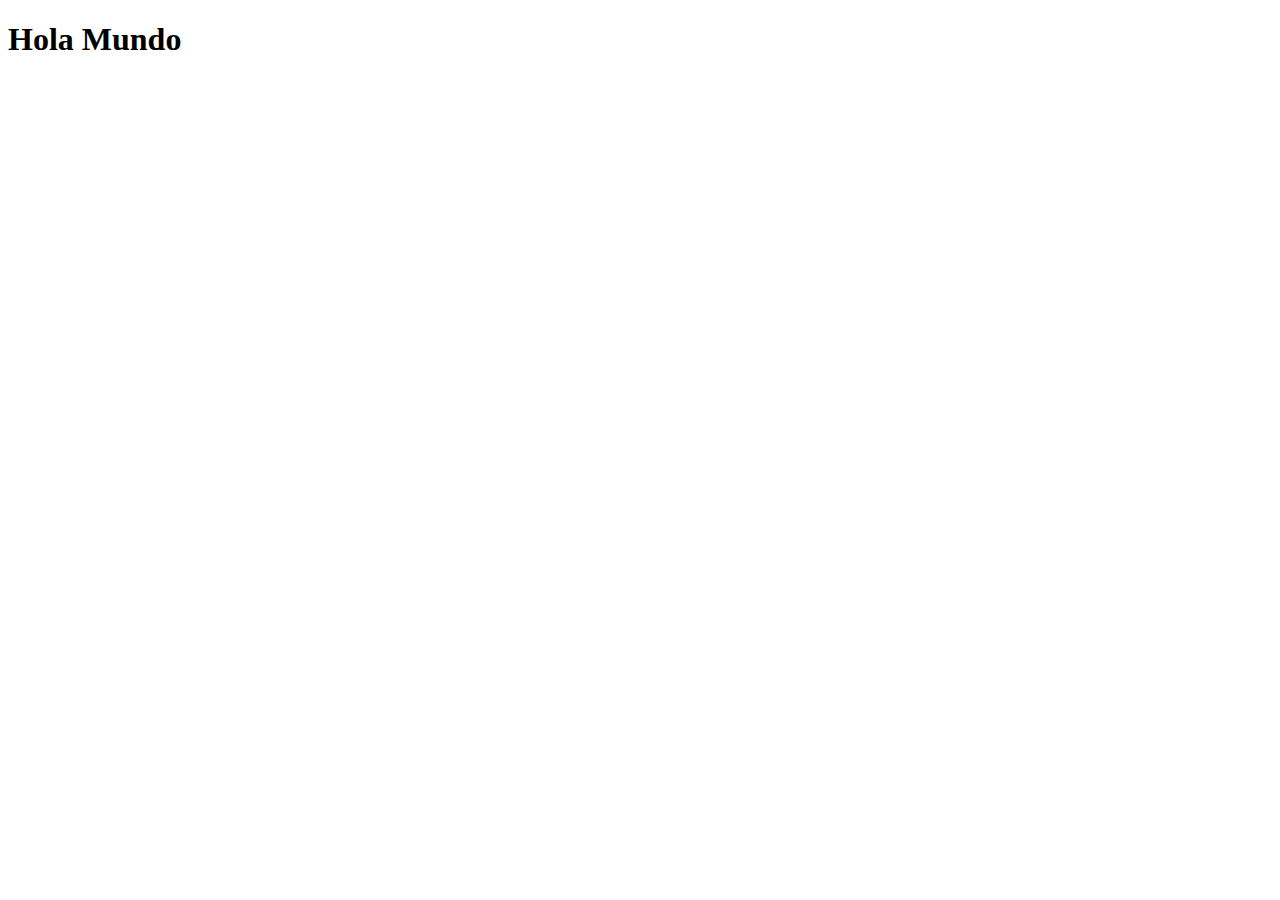
==== Index.html @ eab1381a "Creación de index" ====
<!DOCTYPE html>
<html lang="en">
<head>
    <meta charset="UTF-8">
    <meta name="viewport" content="width=device-width, initial-scale=1.0">
    <title>Hola</title>
</head>
<body>
    <h1>Hola Mundo</h1>
    

</body>
</html>
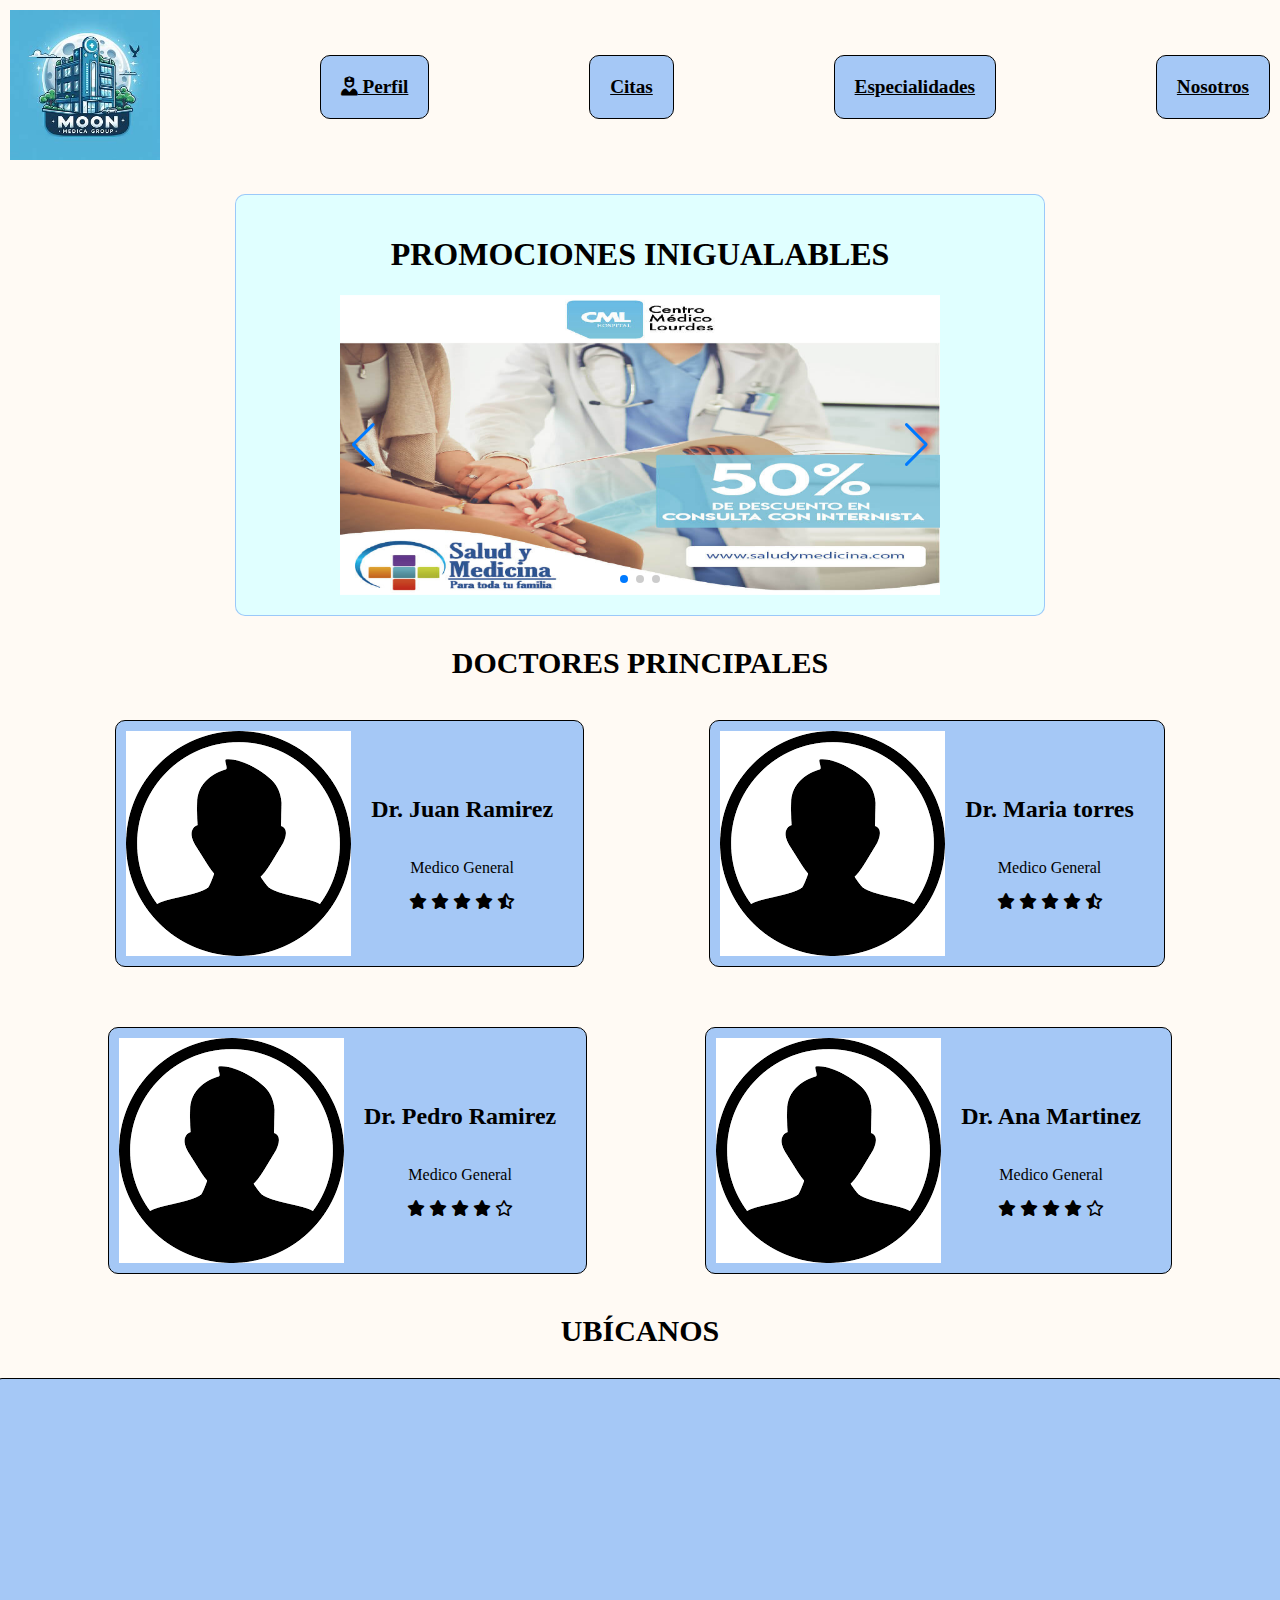
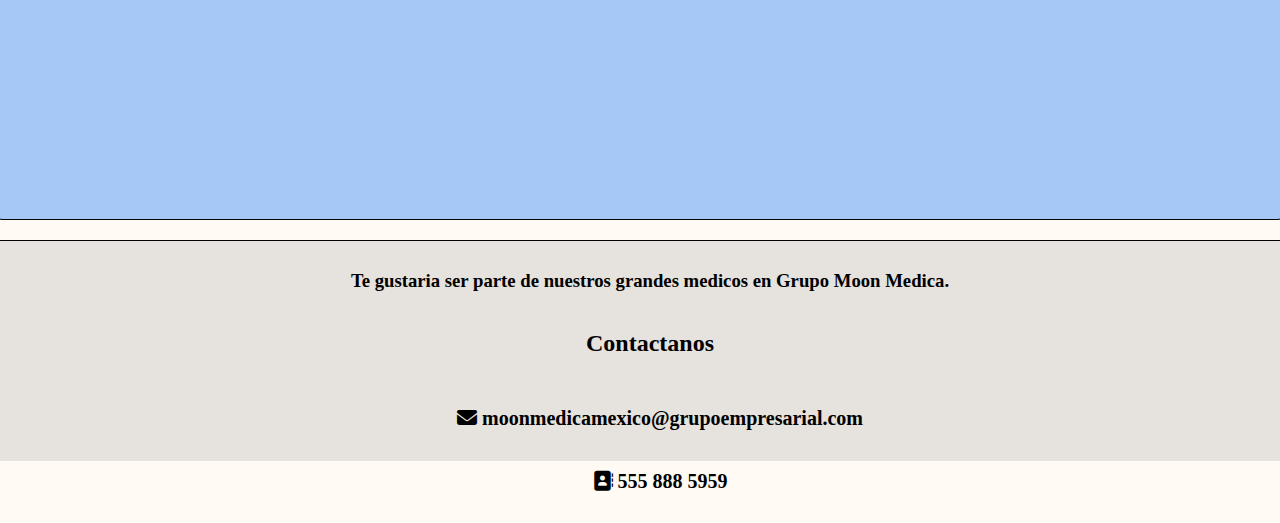
==== commit a2ee9117: "avance portafolio" ====
--- a/Index.html
+++ b/Index.html
@@ -1,13 +1,135 @@
 <!DOCTYPE html>
 <html lang="en">
+
 <head>
     <meta charset="UTF-8">
     <meta name="viewport" content="width=device-width, initial-scale=1.0">
-    <title>Hola</title>
+    <title>Proyecto Pagina Web</title>
+    <link rel="stylesheet" href="all.css">
+    <link rel="stylesheet" href="styles.css">
+    <!-- Swiper-->
+    <link rel="stylesheet" href="https://cdn.jsdelivr.net/npm/swiper@11/swiper-bundle.min.css" />
+
+
 </head>
-<body>
-    <h1>Hola Mundo</h1>
-    
 
+<body bgcolor="#FFFAF4">
+    <header>
+        <nav class="nav">
+            <div class="nav-box-logo"><img src="img/logo.jpg" width="150px" height="150px"></div>
+            <div class="nav-box"><a href="profile.html"><i class="fa-solid fa-user-nurse"></i> Perfil </a></div>
+            <div class="nav-box"><a href="citas.html">Citas</a></div>
+            <div class="nav-box"><a href="especialidades.html">Especialidades</a></div>
+            <div class="nav-box"><a href="nosotros.html">Nosotros</a></div>
+        </nav>
+    </header>
+    <section class="carrusel">
+        <div class="promos">
+            <h1>PROMOCIONES INIGUALABLES</h1>
+        </div>
+        <div class="swiper">
+            <div class="swiper-wrapper">
+                <!-- Slides -->
+                <div class="swiper-slide"><img src="img/promo1.jpg" alt="promo1"></div>
+                <div class="swiper-slide"><img src="img/promo2.jpg" alt="promo2"></div>
+                <div class="swiper-slide"><img src="img/promo3.jpg" alt="promo3"></div>
+            </div>
+            <!-- If we need pagination -->
+            <div class="swiper-pagination"></div>
+            <!-- If we need navigation buttons -->
+            <div class="swiper-button-prev"></div>
+            <div class="swiper-button-next"></div>
+
+        </div>
+    </section>
+    <main class="doctores">
+        <h1>DOCTORES PRINCIPALES</h1>
+        <div class="box-doctores">
+            <div class="doctor">
+                <img src="img/user.png" alt="doctor1">
+                <div class="info-doctor">
+                    <h2>Dr. Juan Ramirez</h2>
+                    <p>Medico General</p>
+                    <div>
+                        <i class="fa-solid fa-star"></i>
+                        <i class="fa-solid fa-star"></i>
+                        <i class="fa-solid fa-star"></i>
+                        <i class="fa-solid fa-star"></i>
+                        <i class="fa-solid fa-star-half-stroke"></i>
+                    </div>
+                </div>
+            </div>
+            <div class="doctor">
+                <img src="img/user.png" alt="doctor2">
+                <div class="info-doctor">
+                    <h2>Dr. Maria torres</h2>
+                    <p>Medico General</p>
+                    <div>
+                        <i class="fa-solid fa-star"></i>
+                        <i class="fa-solid fa-star"></i>
+                        <i class="fa-solid fa-star"></i>
+                        <i class="fa-solid fa-star"></i>
+                        <i class="fa-solid fa-star-half-stroke"></i>
+                    </div>
+                </div>
+            </div>
+        </div>
+        <div class="box-doctores">
+            <div class="doctor">
+                <img src="img/user.png" alt="doctor3">
+                <div class="info-doctor">
+                    <h2>Dr. Pedro Ramirez</h2>
+                    <p>Medico General</p>
+                    <div>
+                        <i class="fa-solid fa-star"></i>
+                        <i class="fa-solid fa-star"></i>
+                        <i class="fa-solid fa-star"></i>
+                        <i class="fa-solid fa-star"></i>
+                        <i class="fa-regular fa-star"></i>
+                    </div>
+                </div>
+            </div>
+            <div class="doctor">
+                <img src="img/user.png" alt="doctor4">
+                <div class="info-doctor">
+                    <h2>Dr. Ana Martinez</h2>
+                    <p>Medico General</p>
+                    <div>
+                        <i class="fa-solid fa-star"></i>
+                        <i class="fa-solid fa-star"></i>
+                        <i class="fa-solid fa-star"></i>
+                        <i class="fa-solid fa-star"></i>
+                        <i class="fa-regular fa-star"></i>
+                    </div>
+                </div>
+            </div>
+        </div>
+        </div>
+    </main>
+    <section class="map">
+        <h1>UBÍCANOS</h1>
+        <div class="mapa">
+            <iframe
+                src="https://www.google.com/maps/embed?pb=!1m18!1m12!1m3!1d1673.231919350794!2d-101.17836198294276!3d19.70077805348031!2m3!1f0!2f0!3f0!3m2!1i1024!2i768!4f13.1!3m3!1m2!1s0x842d0e0eb8a50f69%3A0xa244cda6a9602fff!2sUniversidad%20de%20Morelia!5e0!3m2!1ses-419!2smx!4v1716687959042!5m2!1ses-419!2smx"
+                width="600" height="450" style="border:0;" allowfullscreen="" loading="lazy"
+                referrerpolicy="no-referrer-when-downgrade"></iframe>
+        </div>
+    </section>
+    <footer>
+        <div class="footer-box">
+            <h3>Te gustaria ser parte de nuestros grandes medicos en Grupo Moon Medica.</h3>
+            <h2>Contactanos</h2>
+            <div class="info-contacto">
+                <div class="contacto">
+                    <p><i class="fa-solid fa-envelope"></i> moonmedicamexico@grupoempresarial.com</p>
+                    <p><i class="fa-solid fa-address-book"></i> 555 888 5959</p>
+                </div>
+
+            </div>
+        </div>
+    </footer>
 </body>
+<script src="https://cdn.jsdelivr.net/npm/swiper@11/swiper-bundle.min.js"></script>
+<script src="script.js"></script>
+
 </html>--- a/styles.css
+++ b/styles.css
@@ -0,0 +1,240 @@
+body{
+    margin: 0;
+    background-repeat: no-repeat;
+    background-attachment: fixed;
+    background-size: 100% 100%;
+}
+.nav{
+    display: flex;
+    justify-content: space-between;
+    flex-direction: row;
+    align-items: center;
+    padding: 10px; 
+    text-align: center;
+    border-radius: 5px;
+}
+.nav-box{
+    display: flex;
+    justify-content: space-between;
+    flex-direction: row;
+    align-items: center;
+    background-color: #7aaff6ad;
+    padding: 10px;
+    border: 1px solid black;
+    border-radius: 10px;    
+}
+.nav-box a{
+    color: rgb(0, 0, 0);
+    padding: 10px;
+    font-weight: bolder;
+    font-size: larger;
+    font-family: Verdana;
+
+}
+/*carrusel*/
+.carrusel {
+    display: flex;
+    justify-content: center;
+    align-items: center;
+    margin-top: 20px;
+    background-color: lightcyan;
+    border: #7aaff6ad 1px solid;
+    border-radius: 10px;
+    padding: 20px;
+    width: 60%;
+    margin-left: auto;
+    margin-right: auto;
+    flex-direction: column;
+}
+/*main doctores*/
+.doctores{
+    display: flex;
+    flex-direction: column;
+    align-items: center;
+
+}
+.doctores h1{
+    margin: 20px 10px 0 10px;
+    padding: 10px;
+    font-size: 30px;
+    font-weight: bolder;
+    font-family: Verdana;
+}
+.box-doctores{
+    display: flex;
+    flex-direction: row;
+    justify-content: space-evenly;
+    align-items: center;
+    margin: 10px;
+    padding: 10px;
+    width: 100%;
+}
+.doctor{
+    display: flex;
+    flex-direction: row;
+    align-items: center;
+    margin: 10px;
+    padding: 10px;
+    border: 1px solid black;
+    border-radius: 10px;
+    background-color: #7aaff6ad;
+}
+.info-doctor{
+    display: flex;
+    flex-direction: column;
+    justify-content: center;
+    align-items: center;
+    margin: 10px;
+    padding: 10px;
+}
+
+/*ubicacion*/
+.map{
+    display: flex;
+    flex-direction: column;
+    align-items: center;
+
+}
+.map h1{
+    margin: 0 10px 0 10px;
+    padding: 10px;
+    font-size: 30px;
+    font-weight: bolder;
+    font-family: Verdana;
+}
+.mapa{
+    display: flex;
+    flex-direction: column;
+    align-items: center;
+    margin: 20px;
+    padding: 20px;
+    border: 1px solid black;
+    border-radius: 10px;
+    background-color: #7aaff6ad;
+    width: 98%;
+}
+iframe{
+    width: 95%;
+    height: 400px;
+    border: 1px solid black;
+    border-radius: 10px;
+}
+
+/*Info final*/
+.footer-box{
+    display: flex;
+    flex-direction: column;
+    align-items: center;
+    background-color: #7979792f;
+    padding: 10px;
+    border-top: 1px solid black;  
+    width: 100%;
+    height: 200px;
+
+}
+.footer-box p{
+    font-size: 20px;
+    font-weight: bolder;
+}
+.contacto{
+    display: flex;
+    flex-direction: column;
+    align-items: center;
+    width: 100%;
+    padding: 10px;
+}
+
+
+
+
+/*swiper*/
+.swiper {
+    width: 600px;
+    height: 300px;
+}
+.swiper-wrapper img{
+    width: 100%;
+    height: 100%;
+}
+
+@media (max-width: 1024px){
+    .carrusel{
+        width: 80%;
+    }
+    .swiper{
+        width: 100%;
+        height: 250px;
+    }
+    .m0apa{
+        width: 100%;
+    }
+    .footer-box{
+        height: 250px;
+    }
+}
+@media (max-width: 768px){
+    .nav{
+        flex-direction: column;
+    }
+    .carrusel{
+        width: 90%;
+    }
+    .swiper{
+        width: 100%;
+        height: 200px;
+    }
+    .box-doctores{
+        flex-direction: column;
+    }
+    .mapa{
+        width: 100%;
+    }
+    .footer-box{
+        height: 300px;
+    }
+}
+
+/*Estilos pagina profile.html*/
+
+.main-profile h1{
+    margin: 20px 10px 0 10px;
+    padding: 10px;
+    font-size: 30px;
+    font-weight: bolder;
+    font-family: Verdana;    
+}
+.main-profile{
+    display: flex;
+    flex-direction: column;
+    align-items: center;
+}
+.profile{
+    display: flex;
+    flex-direction: row;
+    align-items: center;
+    margin: 10px;
+    padding: 10px;
+    border: 1px solid black;
+    border-radius: 10px;
+    background-color: #7aaff6ad;
+}
+.info-user{
+    display: flex;
+    flex-direction: column;
+    justify-content: center;
+    align-items: center;
+    margin: 10px;
+    padding: 10px;
+}
+.in-text{
+    height: 20px;
+
+}
+.info-user input{
+    height: 30px;
+    width: 300px;
+}
+.info-user label{
+    font-size: 20px;
+    font-weight: bolder;
+}